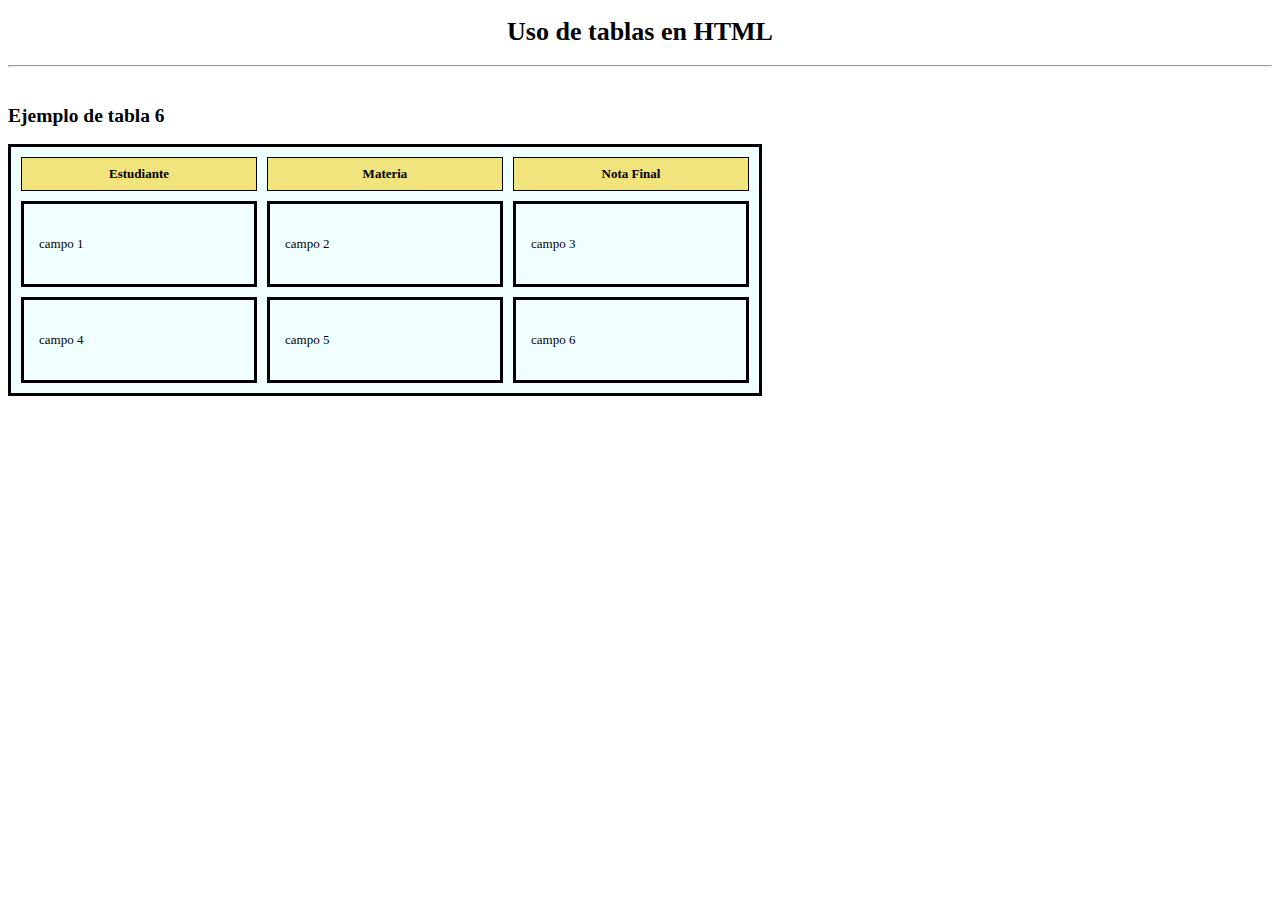
==== ejercicio 2.html @ cb4d0888 "Add files via upload" ====
<!DOCTYPE html>
<html>
<head>
    <meta charset="utf-8">
    <meta name="viewport" content="width=device-width
    initial-scale=1">
    <title>Uso de tablas</title>
    <style>
        /*Codigo de CSS*/
        body{
            background-color: #fff;
            color: #000;
            font-family: Georgia, Times;
            font-size: 13px;

        }
        table{
            border : 3px solid #000;
            background-color: #f0ffff;
            border-spacing: 10px;/*espacio entre la linea de la tabla y las celdas*/
        }
        td{
            border: 3px solid #000;
            width: 200px;
            height: 50px;
            text-align: left;
            padding: 15px;/*espacio interno*/
        }
        th{
            border: 1px solid #000;
            width: 200px;
            height: 30px;
            background-color: #f1e47d;
        }
    </style>
</head>
<body>
    <h1 style="text-align: center;">Uso de tablas en HTML</h1>
    <hr><br>

    <h2>Ejemplo de tabla 6</h2>
    <table>
        <tr>
            <th>Estudiante</th>
            <th>Materia</th>
            <th>Nota Final</th>
        </tr>
        <tr>
            <td>campo 1</td>
            <td>campo 2</td>
            <td>campo 3</td>
            
        </tr>
        <tr>
            <td>campo 4</td>
            <td>campo 5</td>
            <td>campo 6</td>
        </tr>
    </table>



</body>
</html>
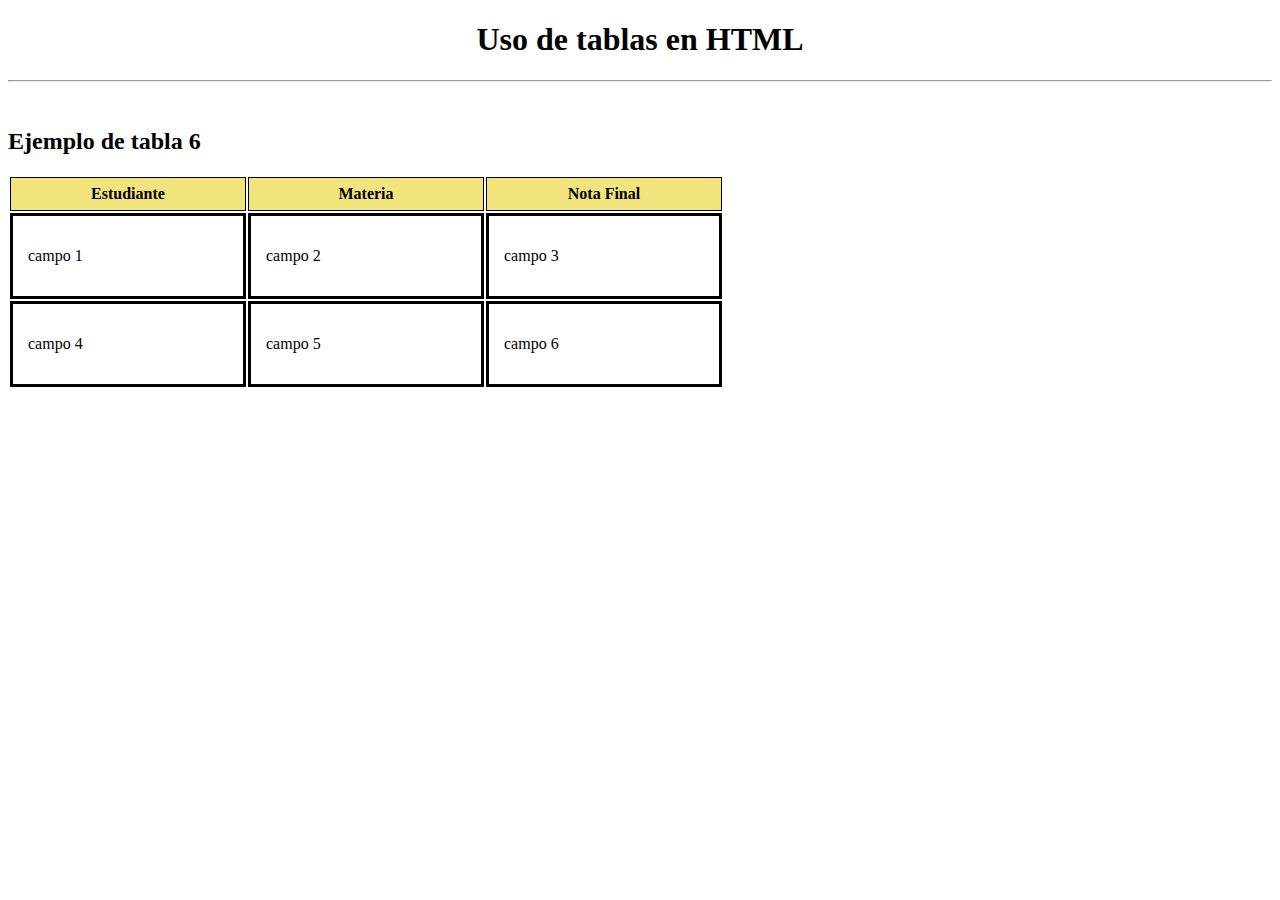
==== commit bfe385a7: "Update ejercicio 2.html" ====
--- a/ejercicio 2.html
+++ b/ejercicio 2.html
@@ -11,12 +11,7 @@
             background-color: #fff;
             color: #000;
             font-family: Georgia, Times;
-            font-size: 13px;
-
-        }
-        table{
-            border : 3px solid #000;
-            background-color: #f0ffff;
+            font-size: 1
             border-spacing: 10px;/*espacio entre la linea de la tabla y las celdas*/
         }
         td{
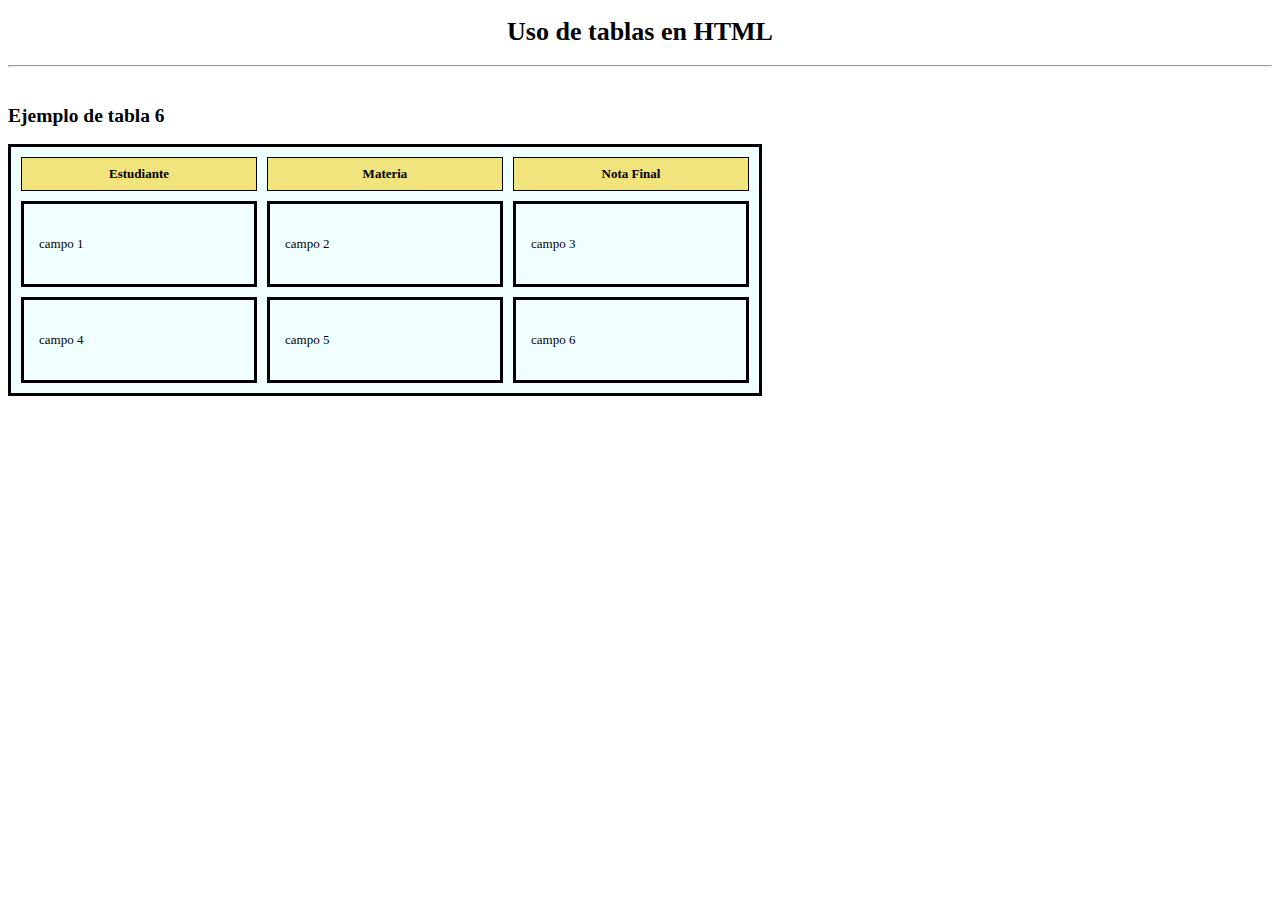
==== commit 73381054: "Update ejercicio 2.html" ====
--- a/ejercicio 2.html
+++ b/ejercicio 2.html
@@ -11,7 +11,12 @@
             background-color: #fff;
             color: #000;
             font-family: Georgia, Times;
-            font-size: 1
+            font-size: 13px;
+
+        }
+        table{
+            border : 3px solid #000;
+            background-color: #f0ffff;
             border-spacing: 10px;/*espacio entre la linea de la tabla y las celdas*/
         }
         td{
